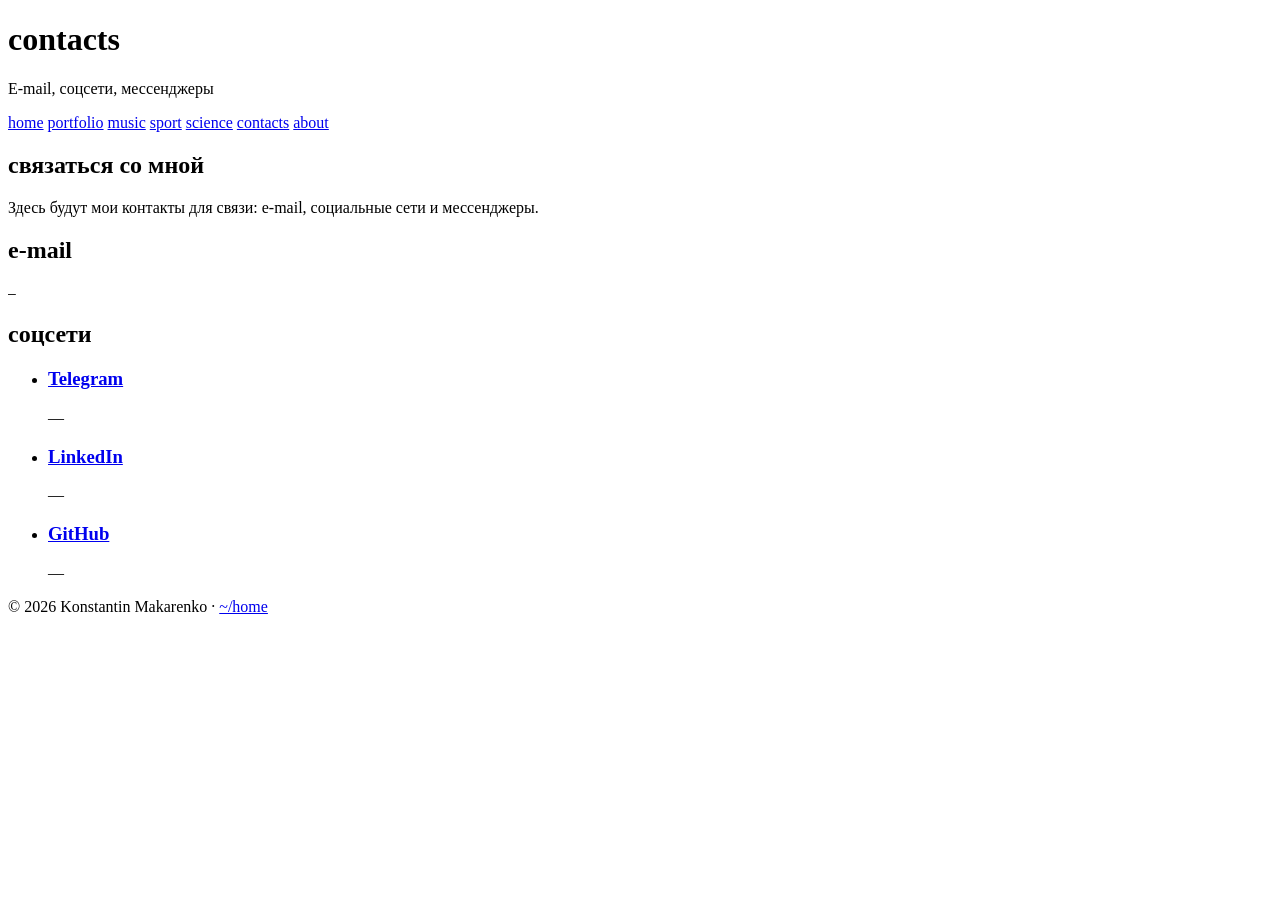
==== src/contacts.html @ 240c48ea "draft as is" ====
<!DOCTYPE html>
<html lang="ru">
  <head>
    <meta charset="UTF-8">
    <meta name="viewport" content="width=device-width, initial-scale=1.0">
    <title>Contacts — Konstantin Makarenko</title>
    <meta name="description" content="Контактная информация Константина Макаренко.">
    <link href="/style.css" rel="stylesheet" type="text/css" media="all">
  </head>
  <body>
    <header>
      <h1>contacts</h1>
      <p class="subtitle">E-mail, соцсети, мессенджеры</p>
    </header>

    <nav>
      <a href="index.html">home</a>
      <a href="portfolio.html">portfolio</a>
      <a href="music.html">music</a>
      <a href="sport.html">sport</a>
      <a href="science.html">science</a>
      <a href="contacts.html">contacts</a>
      <a href="about.html">about</a>
    </nav>

    <h2>связаться со мной</h2>
    <p>
      Здесь будут мои контакты для связи: e-mail, социальные сети
      и мессенджеры.
    </p>

    <h2>e-mail</h2>
    <p><code>—</code></p>

    <h2>соцсети</h2>
    <ul class="section-list">
      <li>
        <h3><a href="#">Telegram</a></h3>
        <p>—</p>
      </li>
      <li>
        <h3><a href="#">LinkedIn</a></h3>
        <p>—</p>
      </li>
      <li>
        <h3><a href="#">GitHub</a></h3>
        <p>—</p>
      </li>
    </ul>

    <footer>
      <p>© 2026 Konstantin Makarenko · <a href="index.html">~/home</a></p>
    </footer>
  </body>
</html>
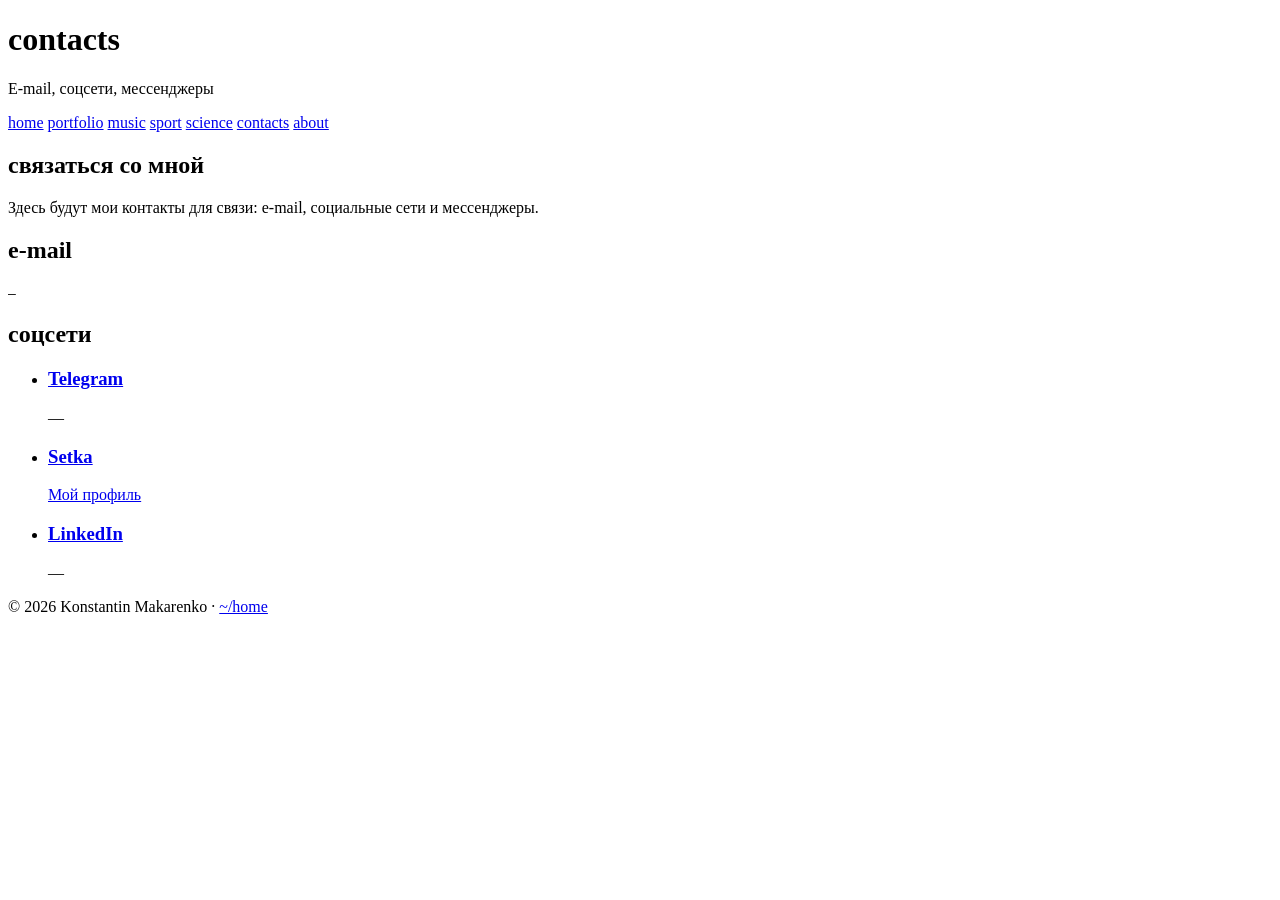
==== commit 8a8edfff: "git profiles" ====
--- a/src/contacts.html
+++ b/src/contacts.html
@@ -39,11 +39,11 @@
         <p>—</p>
       </li>
       <li>
-        <h3><a href="#">LinkedIn</a></h3>
-        <p>—</p>
+        <h3><a href="#">Setka</a></h3>
+        <p><a href="https://setka.ru/users/019fa204-0913-74a2-a12b-cd5f79b6e38d">Мой профиль</a></p>
       </li>
       <li>
-        <h3><a href="#">GitHub</a></h3>
+        <h3><a href="#">LinkedIn</a></h3>
         <p>—</p>
       </li>
     </ul>
